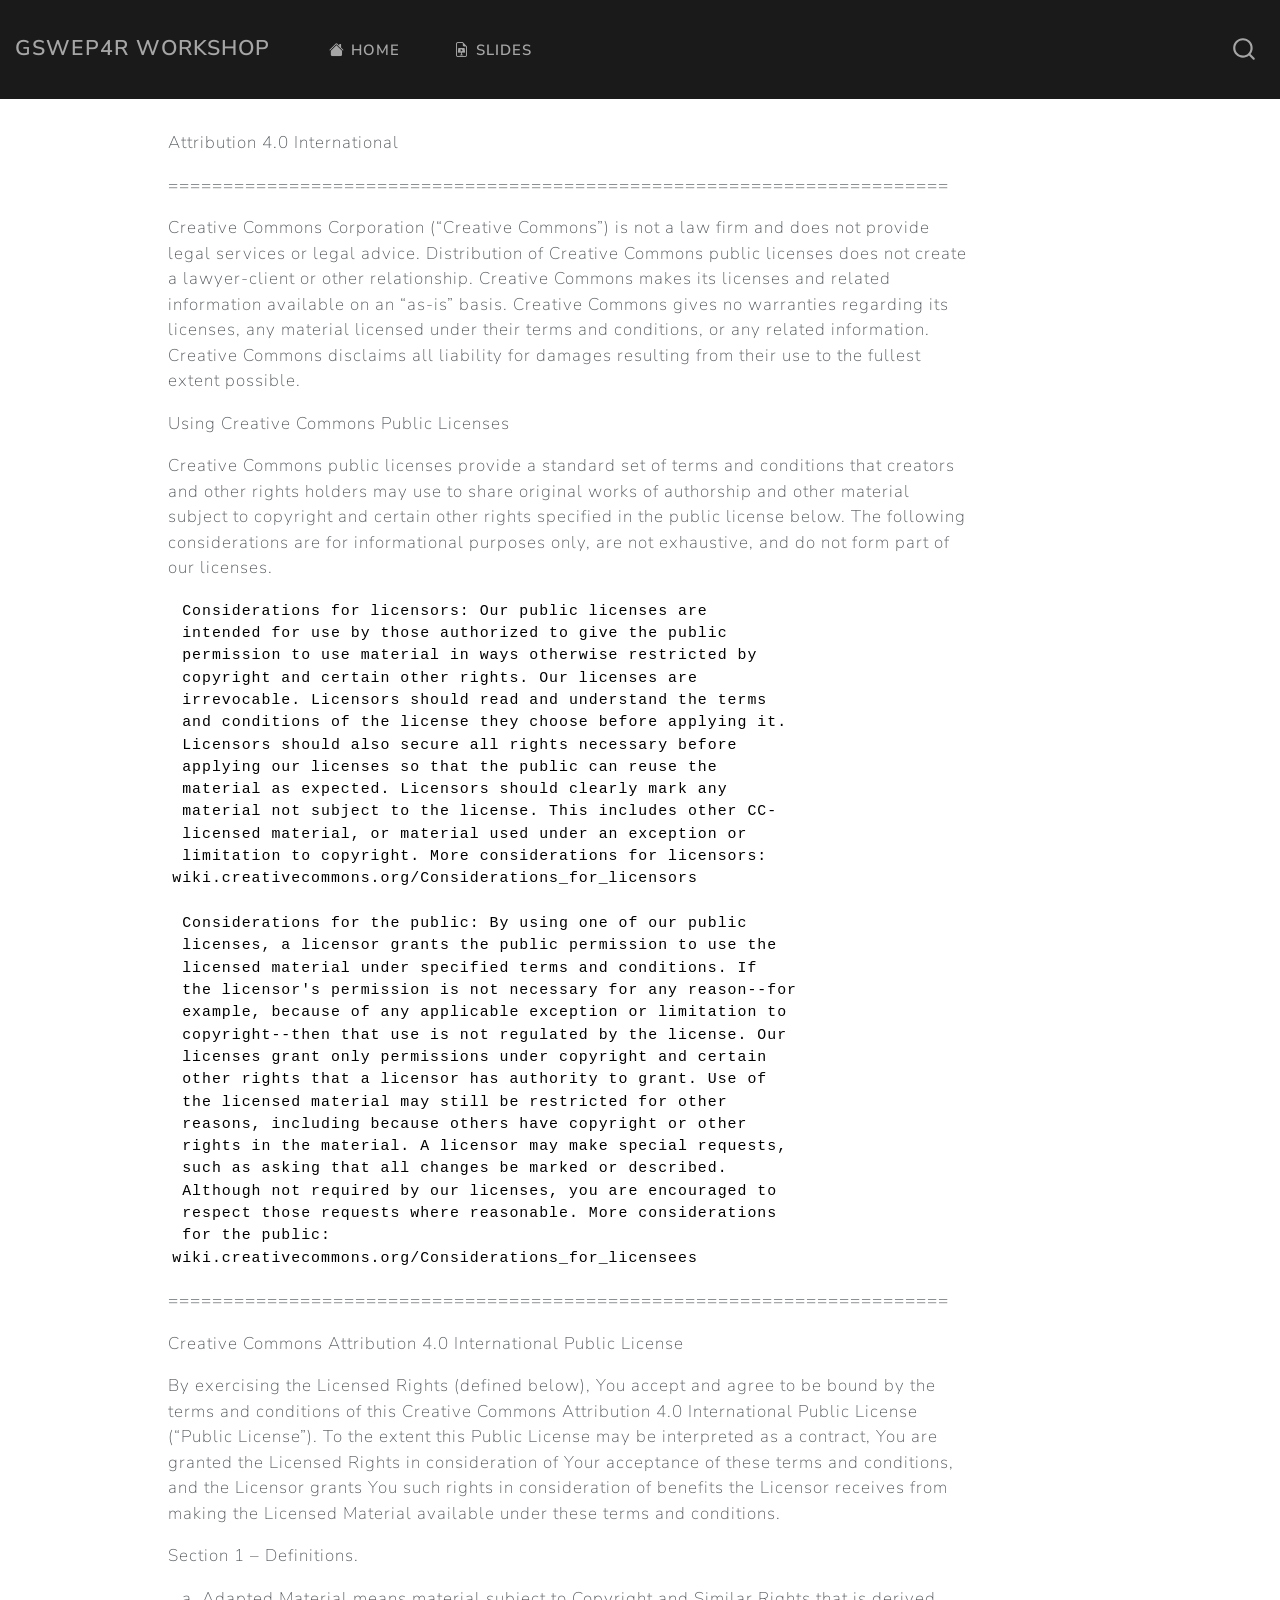
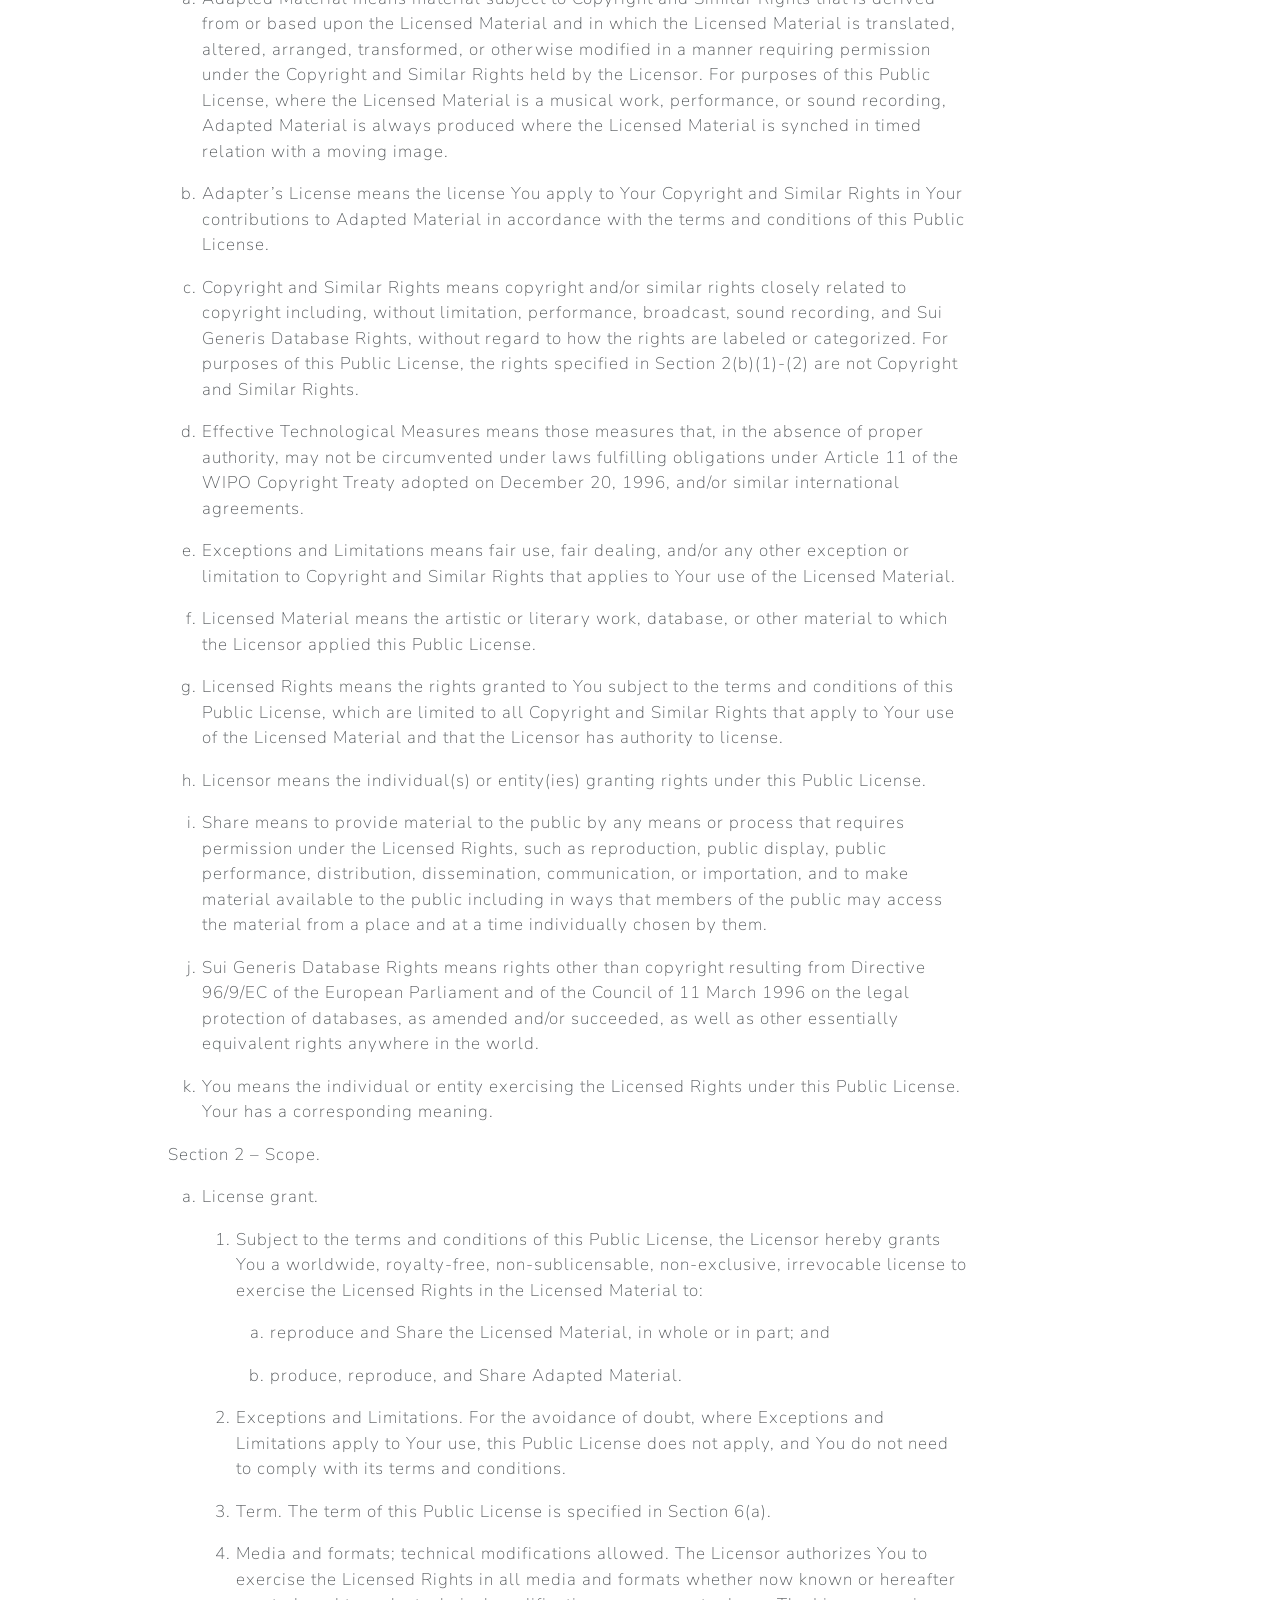
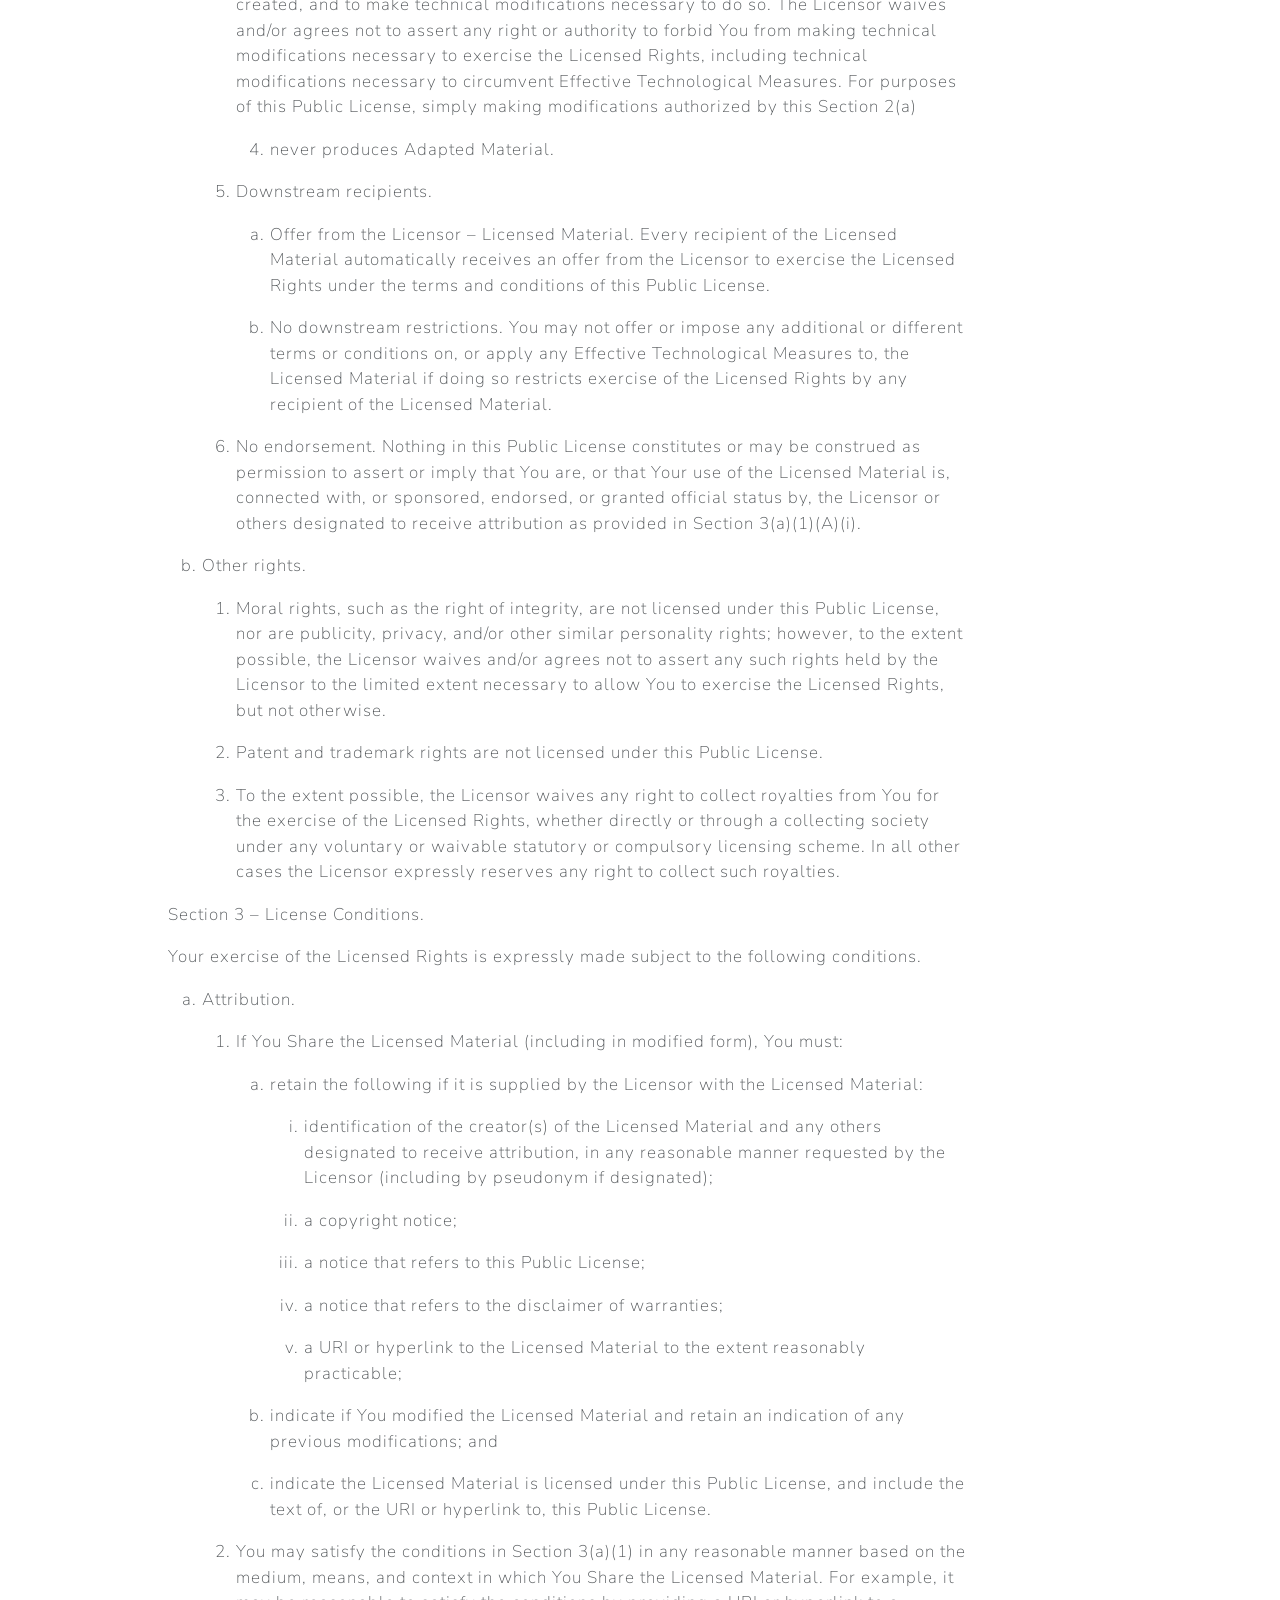
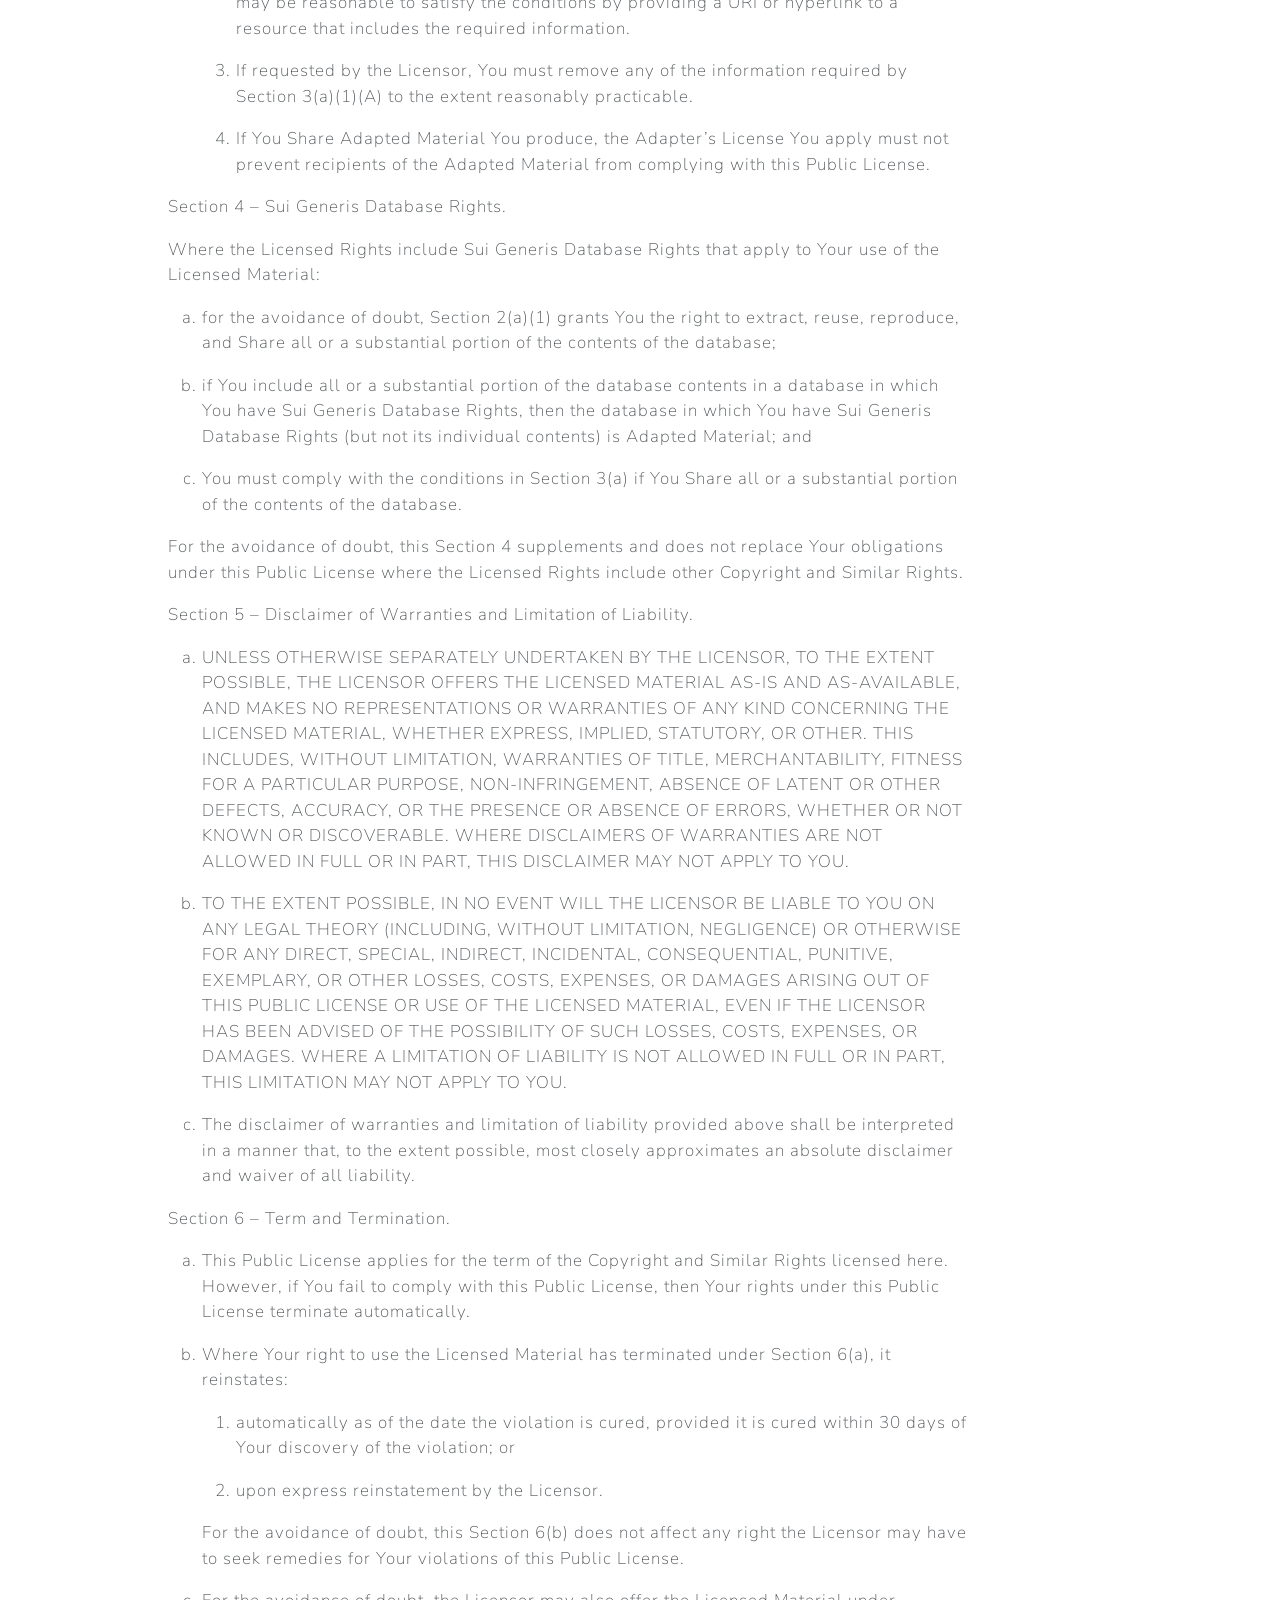
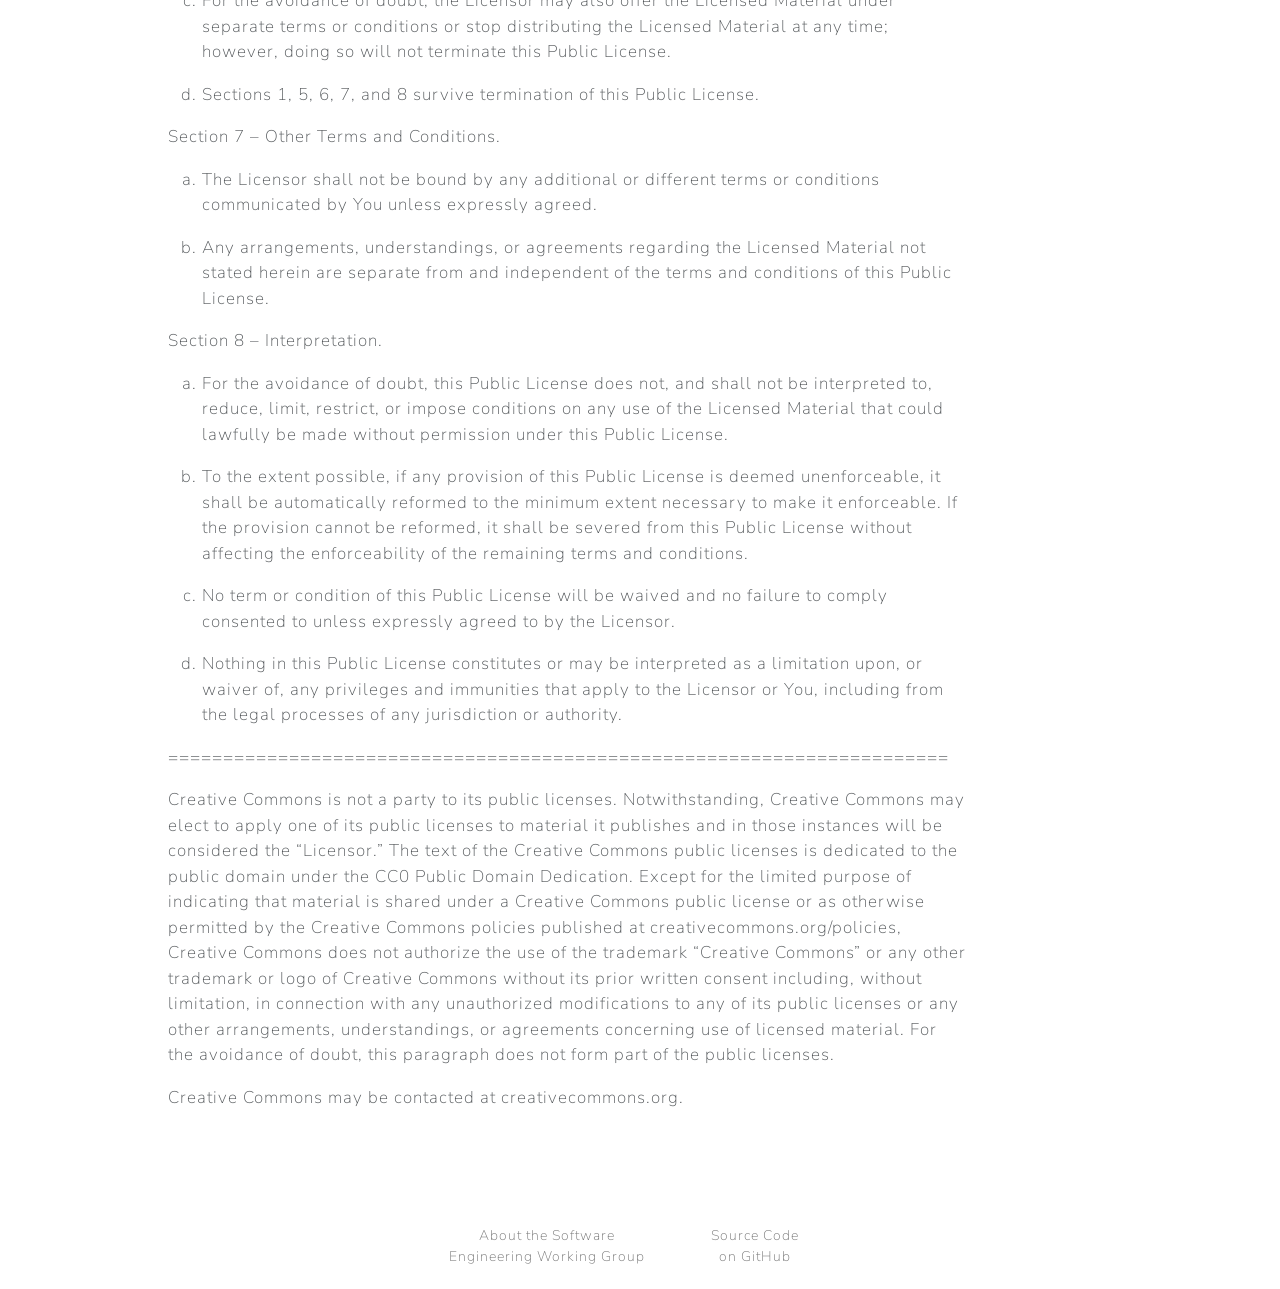
==== LICENSE.html @ db61dd80 "deploy: 1c4f6237d83f800ac7778e2af74d31e7d1743dab" ====
<!DOCTYPE html>
<html xmlns="http://www.w3.org/1999/xhtml" lang="en" xml:lang="en"><head>

<meta charset="utf-8">
<meta name="generator" content="quarto-1.3.433">

<meta name="viewport" content="width=device-width, initial-scale=1.0, user-scalable=yes">


<title>GSWEP4R Workshop – license</title>
<style>
code{white-space: pre-wrap;}
span.smallcaps{font-variant: small-caps;}
div.columns{display: flex; gap: min(4vw, 1.5em);}
div.column{flex: auto; overflow-x: auto;}
div.hanging-indent{margin-left: 1.5em; text-indent: -1.5em;}
ul.task-list{list-style: none;}
ul.task-list li input[type="checkbox"] {
  width: 0.8em;
  margin: 0 0.8em 0.2em -1em; /* quarto-specific, see https://github.com/quarto-dev/quarto-cli/issues/4556 */ 
  vertical-align: middle;
}
</style>


<script src="site_libs/quarto-nav/quarto-nav.js"></script>
<script src="site_libs/quarto-nav/headroom.min.js"></script>
<script src="site_libs/clipboard/clipboard.min.js"></script>
<script src="site_libs/quarto-search/autocomplete.umd.js"></script>
<script src="site_libs/quarto-search/fuse.min.js"></script>
<script src="site_libs/quarto-search/quarto-search.js"></script>
<meta name="quarto:offset" content="./">
<script src="site_libs/quarto-html/quarto.js"></script>
<script src="site_libs/quarto-html/popper.min.js"></script>
<script src="site_libs/quarto-html/tippy.umd.min.js"></script>
<script src="site_libs/quarto-html/anchor.min.js"></script>
<link href="site_libs/quarto-html/tippy.css" rel="stylesheet">
<link href="site_libs/quarto-html/quarto-syntax-highlighting.css" rel="stylesheet" id="quarto-text-highlighting-styles">
<script src="site_libs/bootstrap/bootstrap.min.js"></script>
<link href="site_libs/bootstrap/bootstrap-icons.css" rel="stylesheet">
<link href="site_libs/bootstrap/bootstrap.min.css" rel="stylesheet" id="quarto-bootstrap" data-mode="light">
<script id="quarto-search-options" type="application/json">{
  "location": "navbar",
  "copy-button": false,
  "collapse-after": 3,
  "panel-placement": "end",
  "type": "overlay",
  "limit": 20,
  "language": {
    "search-no-results-text": "No results",
    "search-matching-documents-text": "matching documents",
    "search-copy-link-title": "Copy link to search",
    "search-hide-matches-text": "Hide additional matches",
    "search-more-match-text": "more match in this document",
    "search-more-matches-text": "more matches in this document",
    "search-clear-button-title": "Clear",
    "search-detached-cancel-button-title": "Cancel",
    "search-submit-button-title": "Submit",
    "search-label": "Search"
  }
}</script>


<link rel="stylesheet" href="styles.css">
</head>

<body class="nav-fixed">

<div id="quarto-search-results"></div>
  <header id="quarto-header" class="headroom fixed-top">
    <nav class="navbar navbar-expand-lg navbar-dark ">
      <div class="navbar-container container-fluid">
      <div class="navbar-brand-container">
    <a class="navbar-brand" href="./index.html">
    <span class="navbar-title">GSWEP4R Workshop</span>
    </a>
  </div>
            <div id="quarto-search" class="" title="Search"></div>
          <button class="navbar-toggler" type="button" data-bs-toggle="collapse" data-bs-target="#navbarCollapse" aria-controls="navbarCollapse" aria-expanded="false" aria-label="Toggle navigation" onclick="if (window.quartoToggleHeadroom) { window.quartoToggleHeadroom(); }">
  <span class="navbar-toggler-icon"></span>
</button>
          <div class="collapse navbar-collapse" id="navbarCollapse">
            <ul class="navbar-nav navbar-nav-scroll me-auto">
  <li class="nav-item">
    <a class="nav-link" href="./index.html" rel="" target=""><i class="bi bi-house-fill" role="img">
</i> 
 <span class="menu-text">Home</span></a>
  </li>  
  <li class="nav-item">
    <a class="nav-link" href="./listing.html" rel="" target=""><i class="bi bi-file-earmark-slides" role="img">
</i> 
 <span class="menu-text">Slides</span></a>
  </li>  
</ul>
            <div class="quarto-navbar-tools ms-auto">
</div>
          </div> <!-- /navcollapse -->
      </div> <!-- /container-fluid -->
    </nav>
</header>
<!-- content -->
<div id="quarto-content" class="quarto-container page-columns page-rows-contents page-layout-article page-navbar">
<!-- sidebar -->
<!-- margin-sidebar -->
    <div id="quarto-margin-sidebar" class="sidebar margin-sidebar">
        
    </div>
<!-- main -->
<main class="content" id="quarto-document-content">



<p>Attribution 4.0 International</p>
<p>=======================================================================</p>
<p>Creative Commons Corporation (“Creative Commons”) is not a law firm and does not provide legal services or legal advice. Distribution of Creative Commons public licenses does not create a lawyer-client or other relationship. Creative Commons makes its licenses and related information available on an “as-is” basis. Creative Commons gives no warranties regarding its licenses, any material licensed under their terms and conditions, or any related information. Creative Commons disclaims all liability for damages resulting from their use to the fullest extent possible.</p>
<p>Using Creative Commons Public Licenses</p>
<p>Creative Commons public licenses provide a standard set of terms and conditions that creators and other rights holders may use to share original works of authorship and other material subject to copyright and certain other rights specified in the public license below. The following considerations are for informational purposes only, are not exhaustive, and do not form part of our licenses.</p>
<pre><code> Considerations for licensors: Our public licenses are
 intended for use by those authorized to give the public
 permission to use material in ways otherwise restricted by
 copyright and certain other rights. Our licenses are
 irrevocable. Licensors should read and understand the terms
 and conditions of the license they choose before applying it.
 Licensors should also secure all rights necessary before
 applying our licenses so that the public can reuse the
 material as expected. Licensors should clearly mark any
 material not subject to the license. This includes other CC-
 licensed material, or material used under an exception or
 limitation to copyright. More considerations for licensors:
wiki.creativecommons.org/Considerations_for_licensors

 Considerations for the public: By using one of our public
 licenses, a licensor grants the public permission to use the
 licensed material under specified terms and conditions. If
 the licensor's permission is not necessary for any reason--for
 example, because of any applicable exception or limitation to
 copyright--then that use is not regulated by the license. Our
 licenses grant only permissions under copyright and certain
 other rights that a licensor has authority to grant. Use of
 the licensed material may still be restricted for other
 reasons, including because others have copyright or other
 rights in the material. A licensor may make special requests,
 such as asking that all changes be marked or described.
 Although not required by our licenses, you are encouraged to
 respect those requests where reasonable. More considerations
 for the public: 
wiki.creativecommons.org/Considerations_for_licensees</code></pre>
<p>=======================================================================</p>
<p>Creative Commons Attribution 4.0 International Public License</p>
<p>By exercising the Licensed Rights (defined below), You accept and agree to be bound by the terms and conditions of this Creative Commons Attribution 4.0 International Public License (“Public License”). To the extent this Public License may be interpreted as a contract, You are granted the Licensed Rights in consideration of Your acceptance of these terms and conditions, and the Licensor grants You such rights in consideration of benefits the Licensor receives from making the Licensed Material available under these terms and conditions.</p>
<p>Section 1 – Definitions.</p>
<ol type="a">
<li><p>Adapted Material means material subject to Copyright and Similar Rights that is derived from or based upon the Licensed Material and in which the Licensed Material is translated, altered, arranged, transformed, or otherwise modified in a manner requiring permission under the Copyright and Similar Rights held by the Licensor. For purposes of this Public License, where the Licensed Material is a musical work, performance, or sound recording, Adapted Material is always produced where the Licensed Material is synched in timed relation with a moving image.</p></li>
<li><p>Adapter’s License means the license You apply to Your Copyright and Similar Rights in Your contributions to Adapted Material in accordance with the terms and conditions of this Public License.</p></li>
<li><p>Copyright and Similar Rights means copyright and/or similar rights closely related to copyright including, without limitation, performance, broadcast, sound recording, and Sui Generis Database Rights, without regard to how the rights are labeled or categorized. For purposes of this Public License, the rights specified in Section 2(b)(1)-(2) are not Copyright and Similar Rights.</p></li>
<li><p>Effective Technological Measures means those measures that, in the absence of proper authority, may not be circumvented under laws fulfilling obligations under Article 11 of the WIPO Copyright Treaty adopted on December 20, 1996, and/or similar international agreements.</p></li>
<li><p>Exceptions and Limitations means fair use, fair dealing, and/or any other exception or limitation to Copyright and Similar Rights that applies to Your use of the Licensed Material.</p></li>
<li><p>Licensed Material means the artistic or literary work, database, or other material to which the Licensor applied this Public License.</p></li>
<li><p>Licensed Rights means the rights granted to You subject to the terms and conditions of this Public License, which are limited to all Copyright and Similar Rights that apply to Your use of the Licensed Material and that the Licensor has authority to license.</p></li>
<li><p>Licensor means the individual(s) or entity(ies) granting rights under this Public License.</p></li>
<li><p>Share means to provide material to the public by any means or process that requires permission under the Licensed Rights, such as reproduction, public display, public performance, distribution, dissemination, communication, or importation, and to make material available to the public including in ways that members of the public may access the material from a place and at a time individually chosen by them.</p></li>
<li><p>Sui Generis Database Rights means rights other than copyright resulting from Directive 96/9/EC of the European Parliament and of the Council of 11 March 1996 on the legal protection of databases, as amended and/or succeeded, as well as other essentially equivalent rights anywhere in the world.</p></li>
<li><p>You means the individual or entity exercising the Licensed Rights under this Public License. Your has a corresponding meaning.</p></li>
</ol>
<p>Section 2 – Scope.</p>
<ol type="a">
<li><p>License grant.</p>
<ol type="1">
<li><p>Subject to the terms and conditions of this Public License, the Licensor hereby grants You a worldwide, royalty-free, non-sublicensable, non-exclusive, irrevocable license to exercise the Licensed Rights in the Licensed Material to:</p>
<ol type="a">
<li><p>reproduce and Share the Licensed Material, in whole or in part; and</p></li>
<li><p>produce, reproduce, and Share Adapted Material.</p></li>
</ol></li>
<li><p>Exceptions and Limitations. For the avoidance of doubt, where Exceptions and Limitations apply to Your use, this Public License does not apply, and You do not need to comply with its terms and conditions.</p></li>
<li><p>Term. The term of this Public License is specified in Section 6(a).</p></li>
<li><p>Media and formats; technical modifications allowed. The Licensor authorizes You to exercise the Licensed Rights in all media and formats whether now known or hereafter created, and to make technical modifications necessary to do so. The Licensor waives and/or agrees not to assert any right or authority to forbid You from making technical modifications necessary to exercise the Licensed Rights, including technical modifications necessary to circumvent Effective Technological Measures. For purposes of this Public License, simply making modifications authorized by this Section 2(a)</p>
<ol start="4" type="1">
<li>never produces Adapted Material.</li>
</ol></li>
<li><p>Downstream recipients.</p>
<ol type="a">
<li><p>Offer from the Licensor – Licensed Material. Every recipient of the Licensed Material automatically receives an offer from the Licensor to exercise the Licensed Rights under the terms and conditions of this Public License.</p></li>
<li><p>No downstream restrictions. You may not offer or impose any additional or different terms or conditions on, or apply any Effective Technological Measures to, the Licensed Material if doing so restricts exercise of the Licensed Rights by any recipient of the Licensed Material.</p></li>
</ol></li>
<li><p>No endorsement. Nothing in this Public License constitutes or may be construed as permission to assert or imply that You are, or that Your use of the Licensed Material is, connected with, or sponsored, endorsed, or granted official status by, the Licensor or others designated to receive attribution as provided in Section 3(a)(1)(A)(i).</p></li>
</ol></li>
<li><p>Other rights.</p>
<ol type="1">
<li><p>Moral rights, such as the right of integrity, are not licensed under this Public License, nor are publicity, privacy, and/or other similar personality rights; however, to the extent possible, the Licensor waives and/or agrees not to assert any such rights held by the Licensor to the limited extent necessary to allow You to exercise the Licensed Rights, but not otherwise.</p></li>
<li><p>Patent and trademark rights are not licensed under this Public License.</p></li>
<li><p>To the extent possible, the Licensor waives any right to collect royalties from You for the exercise of the Licensed Rights, whether directly or through a collecting society under any voluntary or waivable statutory or compulsory licensing scheme. In all other cases the Licensor expressly reserves any right to collect such royalties.</p></li>
</ol></li>
</ol>
<p>Section 3 – License Conditions.</p>
<p>Your exercise of the Licensed Rights is expressly made subject to the following conditions.</p>
<ol type="a">
<li><p>Attribution.</p>
<ol type="1">
<li><p>If You Share the Licensed Material (including in modified form), You must:</p>
<ol type="a">
<li><p>retain the following if it is supplied by the Licensor with the Licensed Material:</p>
<ol type="i">
<li><p>identification of the creator(s) of the Licensed Material and any others designated to receive attribution, in any reasonable manner requested by the Licensor (including by pseudonym if designated);</p></li>
<li><p>a copyright notice;</p></li>
<li><p>a notice that refers to this Public License;</p></li>
<li><p>a notice that refers to the disclaimer of warranties;</p></li>
<li><p>a URI or hyperlink to the Licensed Material to the extent reasonably practicable;</p></li>
</ol></li>
<li><p>indicate if You modified the Licensed Material and retain an indication of any previous modifications; and</p></li>
<li><p>indicate the Licensed Material is licensed under this Public License, and include the text of, or the URI or hyperlink to, this Public License.</p></li>
</ol></li>
<li><p>You may satisfy the conditions in Section 3(a)(1) in any reasonable manner based on the medium, means, and context in which You Share the Licensed Material. For example, it may be reasonable to satisfy the conditions by providing a URI or hyperlink to a resource that includes the required information.</p></li>
<li><p>If requested by the Licensor, You must remove any of the information required by Section 3(a)(1)(A) to the extent reasonably practicable.</p></li>
<li><p>If You Share Adapted Material You produce, the Adapter’s License You apply must not prevent recipients of the Adapted Material from complying with this Public License.</p></li>
</ol></li>
</ol>
<p>Section 4 – Sui Generis Database Rights.</p>
<p>Where the Licensed Rights include Sui Generis Database Rights that apply to Your use of the Licensed Material:</p>
<ol type="a">
<li><p>for the avoidance of doubt, Section 2(a)(1) grants You the right to extract, reuse, reproduce, and Share all or a substantial portion of the contents of the database;</p></li>
<li><p>if You include all or a substantial portion of the database contents in a database in which You have Sui Generis Database Rights, then the database in which You have Sui Generis Database Rights (but not its individual contents) is Adapted Material; and</p></li>
<li><p>You must comply with the conditions in Section 3(a) if You Share all or a substantial portion of the contents of the database.</p></li>
</ol>
<p>For the avoidance of doubt, this Section 4 supplements and does not replace Your obligations under this Public License where the Licensed Rights include other Copyright and Similar Rights.</p>
<p>Section 5 – Disclaimer of Warranties and Limitation of Liability.</p>
<ol type="a">
<li><p>UNLESS OTHERWISE SEPARATELY UNDERTAKEN BY THE LICENSOR, TO THE EXTENT POSSIBLE, THE LICENSOR OFFERS THE LICENSED MATERIAL AS-IS AND AS-AVAILABLE, AND MAKES NO REPRESENTATIONS OR WARRANTIES OF ANY KIND CONCERNING THE LICENSED MATERIAL, WHETHER EXPRESS, IMPLIED, STATUTORY, OR OTHER. THIS INCLUDES, WITHOUT LIMITATION, WARRANTIES OF TITLE, MERCHANTABILITY, FITNESS FOR A PARTICULAR PURPOSE, NON-INFRINGEMENT, ABSENCE OF LATENT OR OTHER DEFECTS, ACCURACY, OR THE PRESENCE OR ABSENCE OF ERRORS, WHETHER OR NOT KNOWN OR DISCOVERABLE. WHERE DISCLAIMERS OF WARRANTIES ARE NOT ALLOWED IN FULL OR IN PART, THIS DISCLAIMER MAY NOT APPLY TO YOU.</p></li>
<li><p>TO THE EXTENT POSSIBLE, IN NO EVENT WILL THE LICENSOR BE LIABLE TO YOU ON ANY LEGAL THEORY (INCLUDING, WITHOUT LIMITATION, NEGLIGENCE) OR OTHERWISE FOR ANY DIRECT, SPECIAL, INDIRECT, INCIDENTAL, CONSEQUENTIAL, PUNITIVE, EXEMPLARY, OR OTHER LOSSES, COSTS, EXPENSES, OR DAMAGES ARISING OUT OF THIS PUBLIC LICENSE OR USE OF THE LICENSED MATERIAL, EVEN IF THE LICENSOR HAS BEEN ADVISED OF THE POSSIBILITY OF SUCH LOSSES, COSTS, EXPENSES, OR DAMAGES. WHERE A LIMITATION OF LIABILITY IS NOT ALLOWED IN FULL OR IN PART, THIS LIMITATION MAY NOT APPLY TO YOU.</p></li>
<li><p>The disclaimer of warranties and limitation of liability provided above shall be interpreted in a manner that, to the extent possible, most closely approximates an absolute disclaimer and waiver of all liability.</p></li>
</ol>
<p>Section 6 – Term and Termination.</p>
<ol type="a">
<li><p>This Public License applies for the term of the Copyright and Similar Rights licensed here. However, if You fail to comply with this Public License, then Your rights under this Public License terminate automatically.</p></li>
<li><p>Where Your right to use the Licensed Material has terminated under Section 6(a), it reinstates:</p>
<ol type="1">
<li><p>automatically as of the date the violation is cured, provided it is cured within 30 days of Your discovery of the violation; or</p></li>
<li><p>upon express reinstatement by the Licensor.</p></li>
</ol>
<p>For the avoidance of doubt, this Section 6(b) does not affect any right the Licensor may have to seek remedies for Your violations of this Public License.</p></li>
<li><p>For the avoidance of doubt, the Licensor may also offer the Licensed Material under separate terms or conditions or stop distributing the Licensed Material at any time; however, doing so will not terminate this Public License.</p></li>
<li><p>Sections 1, 5, 6, 7, and 8 survive termination of this Public License.</p></li>
</ol>
<p>Section 7 – Other Terms and Conditions.</p>
<ol type="a">
<li><p>The Licensor shall not be bound by any additional or different terms or conditions communicated by You unless expressly agreed.</p></li>
<li><p>Any arrangements, understandings, or agreements regarding the Licensed Material not stated herein are separate from and independent of the terms and conditions of this Public License.</p></li>
</ol>
<p>Section 8 – Interpretation.</p>
<ol type="a">
<li><p>For the avoidance of doubt, this Public License does not, and shall not be interpreted to, reduce, limit, restrict, or impose conditions on any use of the Licensed Material that could lawfully be made without permission under this Public License.</p></li>
<li><p>To the extent possible, if any provision of this Public License is deemed unenforceable, it shall be automatically reformed to the minimum extent necessary to make it enforceable. If the provision cannot be reformed, it shall be severed from this Public License without affecting the enforceability of the remaining terms and conditions.</p></li>
<li><p>No term or condition of this Public License will be waived and no failure to comply consented to unless expressly agreed to by the Licensor.</p></li>
<li><p>Nothing in this Public License constitutes or may be interpreted as a limitation upon, or waiver of, any privileges and immunities that apply to the Licensor or You, including from the legal processes of any jurisdiction or authority.</p></li>
</ol>
<p>=======================================================================</p>
<p>Creative Commons is not a party to its public licenses. Notwithstanding, Creative Commons may elect to apply one of its public licenses to material it publishes and in those instances will be considered the “Licensor.” The text of the Creative Commons public licenses is dedicated to the public domain under the CC0 Public Domain Dedication. Except for the limited purpose of indicating that material is shared under a Creative Commons public license or as otherwise permitted by the Creative Commons policies published at creativecommons.org/policies, Creative Commons does not authorize the use of the trademark “Creative Commons” or any other trademark or logo of Creative Commons without its prior written consent including, without limitation, in connection with any unauthorized modifications to any of its public licenses or any other arrangements, understandings, or agreements concerning use of licensed material. For the avoidance of doubt, this paragraph does not form part of the public licenses.</p>
<p>Creative Commons may be contacted at creativecommons.org.</p>



</main> <!-- /main -->
<script id="quarto-html-after-body" type="application/javascript">
window.document.addEventListener("DOMContentLoaded", function (event) {
  const toggleBodyColorMode = (bsSheetEl) => {
    const mode = bsSheetEl.getAttribute("data-mode");
    const bodyEl = window.document.querySelector("body");
    if (mode === "dark") {
      bodyEl.classList.add("quarto-dark");
      bodyEl.classList.remove("quarto-light");
    } else {
      bodyEl.classList.add("quarto-light");
      bodyEl.classList.remove("quarto-dark");
    }
  }
  const toggleBodyColorPrimary = () => {
    const bsSheetEl = window.document.querySelector("link#quarto-bootstrap");
    if (bsSheetEl) {
      toggleBodyColorMode(bsSheetEl);
    }
  }
  toggleBodyColorPrimary();  
  const icon = "";
  const anchorJS = new window.AnchorJS();
  anchorJS.options = {
    placement: 'right',
    icon: icon
  };
  anchorJS.add('.anchored');
  const isCodeAnnotation = (el) => {
    for (const clz of el.classList) {
      if (clz.startsWith('code-annotation-')) {                     
        return true;
      }
    }
    return false;
  }
  const clipboard = new window.ClipboardJS('.code-copy-button', {
    text: function(trigger) {
      const codeEl = trigger.previousElementSibling.cloneNode(true);
      for (const childEl of codeEl.children) {
        if (isCodeAnnotation(childEl)) {
          childEl.remove();
        }
      }
      return codeEl.innerText;
    }
  });
  clipboard.on('success', function(e) {
    // button target
    const button = e.trigger;
    // don't keep focus
    button.blur();
    // flash "checked"
    button.classList.add('code-copy-button-checked');
    var currentTitle = button.getAttribute("title");
    button.setAttribute("title", "Copied!");
    let tooltip;
    if (window.bootstrap) {
      button.setAttribute("data-bs-toggle", "tooltip");
      button.setAttribute("data-bs-placement", "left");
      button.setAttribute("data-bs-title", "Copied!");
      tooltip = new bootstrap.Tooltip(button, 
        { trigger: "manual", 
          customClass: "code-copy-button-tooltip",
          offset: [0, -8]});
      tooltip.show();    
    }
    setTimeout(function() {
      if (tooltip) {
        tooltip.hide();
        button.removeAttribute("data-bs-title");
        button.removeAttribute("data-bs-toggle");
        button.removeAttribute("data-bs-placement");
      }
      button.setAttribute("title", currentTitle);
      button.classList.remove('code-copy-button-checked');
    }, 1000);
    // clear code selection
    e.clearSelection();
  });
  function tippyHover(el, contentFn) {
    const config = {
      allowHTML: true,
      content: contentFn,
      maxWidth: 500,
      delay: 100,
      arrow: false,
      appendTo: function(el) {
          return el.parentElement;
      },
      interactive: true,
      interactiveBorder: 10,
      theme: 'quarto',
      placement: 'bottom-start'
    };
    window.tippy(el, config); 
  }
  const noterefs = window.document.querySelectorAll('a[role="doc-noteref"]');
  for (var i=0; i<noterefs.length; i++) {
    const ref = noterefs[i];
    tippyHover(ref, function() {
      // use id or data attribute instead here
      let href = ref.getAttribute('data-footnote-href') || ref.getAttribute('href');
      try { href = new URL(href).hash; } catch {}
      const id = href.replace(/^#\/?/, "");
      const note = window.document.getElementById(id);
      return note.innerHTML;
    });
  }
      let selectedAnnoteEl;
      const selectorForAnnotation = ( cell, annotation) => {
        let cellAttr = 'data-code-cell="' + cell + '"';
        let lineAttr = 'data-code-annotation="' +  annotation + '"';
        const selector = 'span[' + cellAttr + '][' + lineAttr + ']';
        return selector;
      }
      const selectCodeLines = (annoteEl) => {
        const doc = window.document;
        const targetCell = annoteEl.getAttribute("data-target-cell");
        const targetAnnotation = annoteEl.getAttribute("data-target-annotation");
        const annoteSpan = window.document.querySelector(selectorForAnnotation(targetCell, targetAnnotation));
        const lines = annoteSpan.getAttribute("data-code-lines").split(",");
        const lineIds = lines.map((line) => {
          return targetCell + "-" + line;
        })
        let top = null;
        let height = null;
        let parent = null;
        if (lineIds.length > 0) {
            //compute the position of the single el (top and bottom and make a div)
            const el = window.document.getElementById(lineIds[0]);
            top = el.offsetTop;
            height = el.offsetHeight;
            parent = el.parentElement.parentElement;
          if (lineIds.length > 1) {
            const lastEl = window.document.getElementById(lineIds[lineIds.length - 1]);
            const bottom = lastEl.offsetTop + lastEl.offsetHeight;
            height = bottom - top;
          }
          if (top !== null && height !== null && parent !== null) {
            // cook up a div (if necessary) and position it 
            let div = window.document.getElementById("code-annotation-line-highlight");
            if (div === null) {
              div = window.document.createElement("div");
              div.setAttribute("id", "code-annotation-line-highlight");
              div.style.position = 'absolute';
              parent.appendChild(div);
            }
            div.style.top = top - 2 + "px";
            div.style.height = height + 4 + "px";
            let gutterDiv = window.document.getElementById("code-annotation-line-highlight-gutter");
            if (gutterDiv === null) {
              gutterDiv = window.document.createElement("div");
              gutterDiv.setAttribute("id", "code-annotation-line-highlight-gutter");
              gutterDiv.style.position = 'absolute';
              const codeCell = window.document.getElementById(targetCell);
              const gutter = codeCell.querySelector('.code-annotation-gutter');
              gutter.appendChild(gutterDiv);
            }
            gutterDiv.style.top = top - 2 + "px";
            gutterDiv.style.height = height + 4 + "px";
          }
          selectedAnnoteEl = annoteEl;
        }
      };
      const unselectCodeLines = () => {
        const elementsIds = ["code-annotation-line-highlight", "code-annotation-line-highlight-gutter"];
        elementsIds.forEach((elId) => {
          const div = window.document.getElementById(elId);
          if (div) {
            div.remove();
          }
        });
        selectedAnnoteEl = undefined;
      };
      // Attach click handler to the DT
      const annoteDls = window.document.querySelectorAll('dt[data-target-cell]');
      for (const annoteDlNode of annoteDls) {
        annoteDlNode.addEventListener('click', (event) => {
          const clickedEl = event.target;
          if (clickedEl !== selectedAnnoteEl) {
            unselectCodeLines();
            const activeEl = window.document.querySelector('dt[data-target-cell].code-annotation-active');
            if (activeEl) {
              activeEl.classList.remove('code-annotation-active');
            }
            selectCodeLines(clickedEl);
            clickedEl.classList.add('code-annotation-active');
          } else {
            // Unselect the line
            unselectCodeLines();
            clickedEl.classList.remove('code-annotation-active');
          }
        });
      }
  const findCites = (el) => {
    const parentEl = el.parentElement;
    if (parentEl) {
      const cites = parentEl.dataset.cites;
      if (cites) {
        return {
          el,
          cites: cites.split(' ')
        };
      } else {
        return findCites(el.parentElement)
      }
    } else {
      return undefined;
    }
  };
  var bibliorefs = window.document.querySelectorAll('a[role="doc-biblioref"]');
  for (var i=0; i<bibliorefs.length; i++) {
    const ref = bibliorefs[i];
    const citeInfo = findCites(ref);
    if (citeInfo) {
      tippyHover(citeInfo.el, function() {
        var popup = window.document.createElement('div');
        citeInfo.cites.forEach(function(cite) {
          var citeDiv = window.document.createElement('div');
          citeDiv.classList.add('hanging-indent');
          citeDiv.classList.add('csl-entry');
          var biblioDiv = window.document.getElementById('ref-' + cite);
          if (biblioDiv) {
            citeDiv.innerHTML = biblioDiv.innerHTML;
          }
          popup.appendChild(citeDiv);
        });
        return popup.innerHTML;
      });
    }
  }
    var localhostRegex = new RegExp(/^(?:http|https):\/\/localhost\:?[0-9]*\//);
      var filterRegex = new RegExp("https:\/\/openpharma\.github\.io\/workshop-r-swe\/");
    var isInternal = (href) => {
        return filterRegex.test(href) || localhostRegex.test(href);
    }
    // Inspect non-navigation links and adorn them if external
 	var links = window.document.querySelectorAll('a[href]:not(.nav-link):not(.navbar-brand):not(.toc-action):not(.sidebar-link):not(.sidebar-item-toggle):not(.pagination-link):not(.no-external):not([aria-hidden]):not(.dropdown-item)');
    for (var i=0; i<links.length; i++) {
      const link = links[i];
      if (!isInternal(link.href)) {
          // target, if specified
          link.setAttribute("target", "_blank");
      }
    }
});
</script>
</div> <!-- /content -->
<footer class="footer">
  <div class="nav-footer">
    <div class="nav-footer-left">
      &nbsp;
    </div>   
    <div class="nav-footer-center">
      <ul class="footer-items list-unstyled">
    <li class="nav-item">
    <a class="nav-link" href="https://rconsortium.github.io/asa-biop-swe-wg/">About the Software Engineering Working Group</a>
  </li>  
    <li class="nav-item">
    <a class="nav-link" href="https://github.com/openpharma/workshop-r-swe">Source Code on GitHub</a>
  </li>  
</ul>
    </div>
    <div class="nav-footer-right">
      &nbsp;
    </div>
  </div>
</footer>



</body></html>
---- site_libs/quarto-html/tippy.css ----
.tippy-box[data-animation=fade][data-state=hidden]{opacity:0}[data-tippy-root]{max-width:calc(100vw - 10px)}.tippy-box{position:relative;background-color:#333;color:#fff;border-radius:4px;font-size:14px;line-height:1.4;white-space:normal;outline:0;transition-property:transform,visibility,opacity}.tippy-box[data-placement^=top]>.tippy-arrow{bottom:0}.tippy-box[data-placement^=top]>.tippy-arrow:before{bottom:-7px;left:0;border-width:8px 8px 0;border-top-color:initial;transform-origin:center top}.tippy-box[data-placement^=bottom]>.tippy-arrow{top:0}.tippy-box[data-placement^=bottom]>.tippy-arrow:before{top:-7px;left:0;border-width:0 8px 8px;border-bottom-color:initial;transform-origin:center bottom}.tippy-box[data-placement^=left]>.tippy-arrow{right:0}.tippy-box[data-placement^=left]>.tippy-arrow:before{border-width:8px 0 8px 8px;border-left-color:initial;right:-7px;transform-origin:center left}.tippy-box[data-placement^=right]>.tippy-arrow{left:0}.tippy-box[data-placement^=right]>.tippy-arrow:before{left:-7px;border-width:8px 8px 8px 0;border-right-color:initial;transform-origin:center right}.tippy-box[data-inertia][data-state=visible]{transition-timing-function:cubic-bezier(.54,1.5,.38,1.11)}.tippy-arrow{width:16px;height:16px;color:#333}.tippy-arrow:before{content:"";position:absolute;border-color:transparent;border-style:solid}.tippy-content{position:relative;padding:5px 9px;z-index:1}
---- site_libs/quarto-html/quarto-syntax-highlighting.css ----
/* quarto syntax highlight colors */
:root {
  --quarto-hl-ot-color: #003B4F;
  --quarto-hl-at-color: #657422;
  --quarto-hl-ss-color: #20794D;
  --quarto-hl-an-color: #5E5E5E;
  --quarto-hl-fu-color: #4758AB;
  --quarto-hl-st-color: #20794D;
  --quarto-hl-cf-color: #003B4F;
  --quarto-hl-op-color: #5E5E5E;
  --quarto-hl-er-color: #AD0000;
  --quarto-hl-bn-color: #AD0000;
  --quarto-hl-al-color: #AD0000;
  --quarto-hl-va-color: #111111;
  --quarto-hl-bu-color: inherit;
  --quarto-hl-ex-color: inherit;
  --quarto-hl-pp-color: #AD0000;
  --quarto-hl-in-color: #5E5E5E;
  --quarto-hl-vs-color: #20794D;
  --quarto-hl-wa-color: #5E5E5E;
  --quarto-hl-do-color: #5E5E5E;
  --quarto-hl-im-color: #00769E;
  --quarto-hl-ch-color: #20794D;
  --quarto-hl-dt-color: #AD0000;
  --quarto-hl-fl-color: #AD0000;
  --quarto-hl-co-color: #5E5E5E;
  --quarto-hl-cv-color: #5E5E5E;
  --quarto-hl-cn-color: #8f5902;
  --quarto-hl-sc-color: #5E5E5E;
  --quarto-hl-dv-color: #AD0000;
  --quarto-hl-kw-color: #003B4F;
}

/* other quarto variables */
:root {
  --quarto-font-monospace: SFMono-Regular, Menlo, Monaco, Consolas, "Liberation Mono", "Courier New", monospace;
}

pre > code.sourceCode > span {
  color: #003B4F;
}

code span {
  color: #003B4F;
}

code.sourceCode > span {
  color: #003B4F;
}

div.sourceCode,
div.sourceCode pre.sourceCode {
  color: #003B4F;
}

code span.ot {
  color: #003B4F;
  font-style: inherit;
}

code span.at {
  color: #657422;
  font-style: inherit;
}

code span.ss {
  color: #20794D;
  font-style: inherit;
}

code span.an {
  color: #5E5E5E;
  font-style: inherit;
}

code span.fu {
  color: #4758AB;
  font-style: inherit;
}

code span.st {
  color: #20794D;
  font-style: inherit;
}

code span.cf {
  color: #003B4F;
  font-style: inherit;
}

code span.op {
  color: #5E5E5E;
  font-style: inherit;
}

code span.er {
  color: #AD0000;
  font-style: inherit;
}

code span.bn {
  color: #AD0000;
  font-style: inherit;
}

code span.al {
  color: #AD0000;
  font-style: inherit;
}

code span.va {
  color: #111111;
  font-style: inherit;
}

code span.bu {
  font-style: inherit;
}

code span.ex {
  font-style: inherit;
}

code span.pp {
  color: #AD0000;
  font-style: inherit;
}

code span.in {
  color: #5E5E5E;
  font-style: inherit;
}

code span.vs {
  color: #20794D;
  font-style: inherit;
}

code span.wa {
  color: #5E5E5E;
  font-style: italic;
}

code span.do {
  color: #5E5E5E;
  font-style: italic;
}

code span.im {
  color: #00769E;
  font-style: inherit;
}

code span.ch {
  color: #20794D;
  font-style: inherit;
}

code span.dt {
  color: #AD0000;
  font-style: inherit;
}

code span.fl {
  color: #AD0000;
  font-style: inherit;
}

code span.co {
  color: #5E5E5E;
  font-style: inherit;
}

code span.cv {
  color: #5E5E5E;
  font-style: italic;
}

code span.cn {
  color: #8f5902;
  font-style: inherit;
}

code span.sc {
  color: #5E5E5E;
  font-style: inherit;
}

code span.dv {
  color: #AD0000;
  font-style: inherit;
}

code span.kw {
  color: #003B4F;
  font-style: inherit;
}

.prevent-inlining {
  content: "</";
}

/*# sourceMappingURL=debc5d5d77c3f9108843748ff7464032.css.map */
---- styles.css ----
/* css styles */

.copyright {
  color: #999999;
  font-size: 0.6em;
}
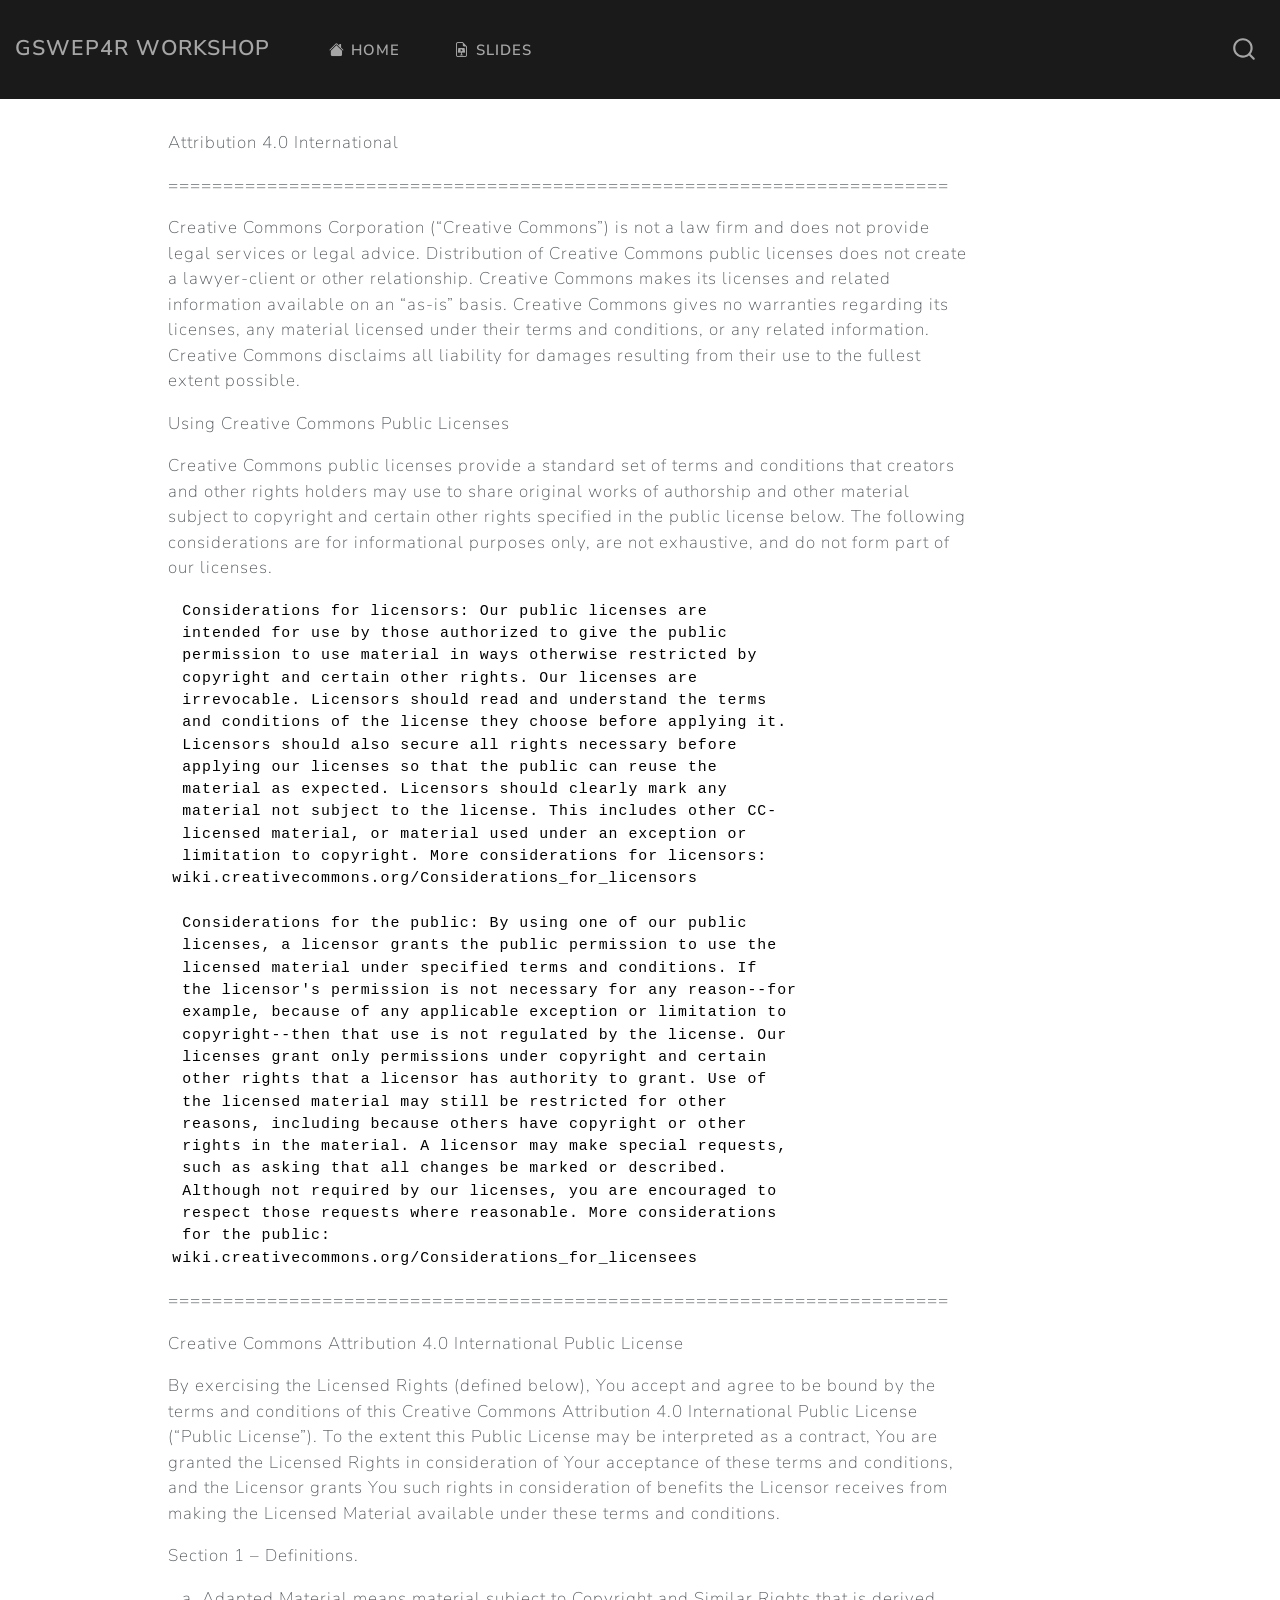
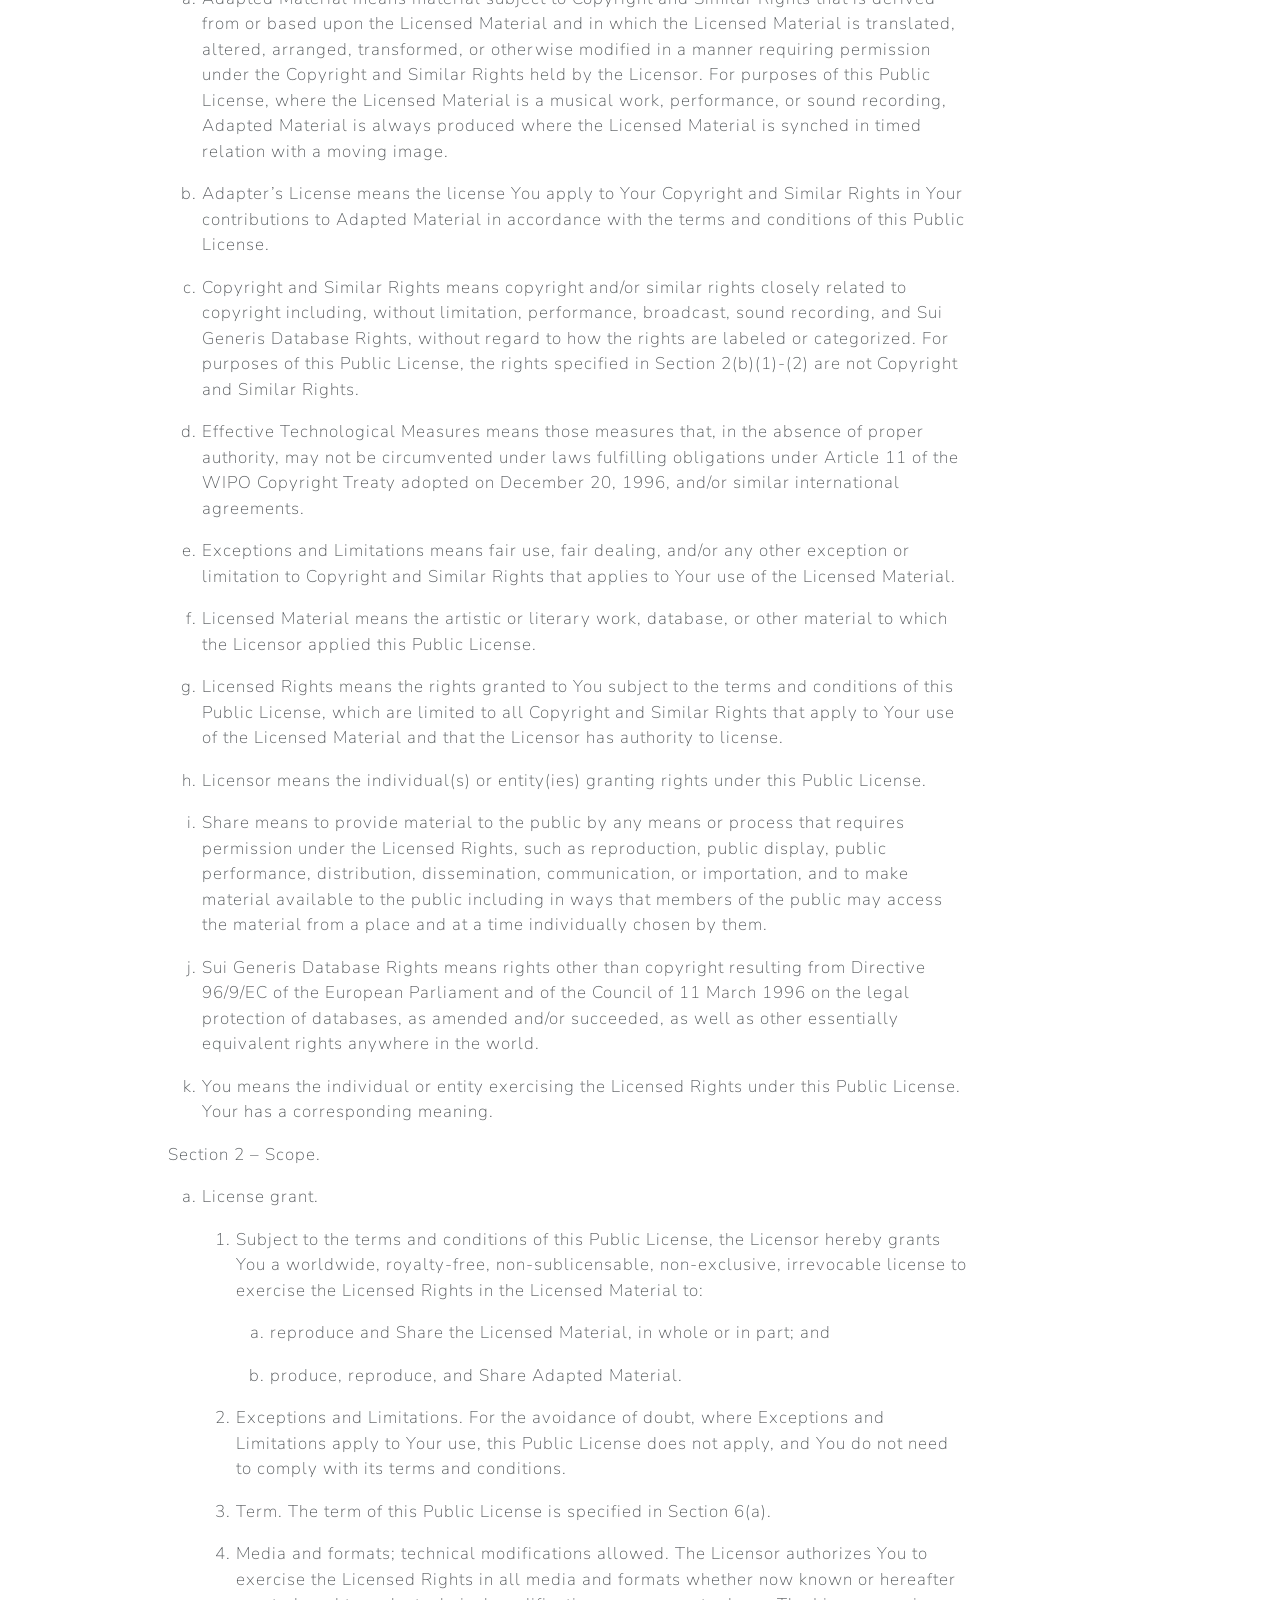
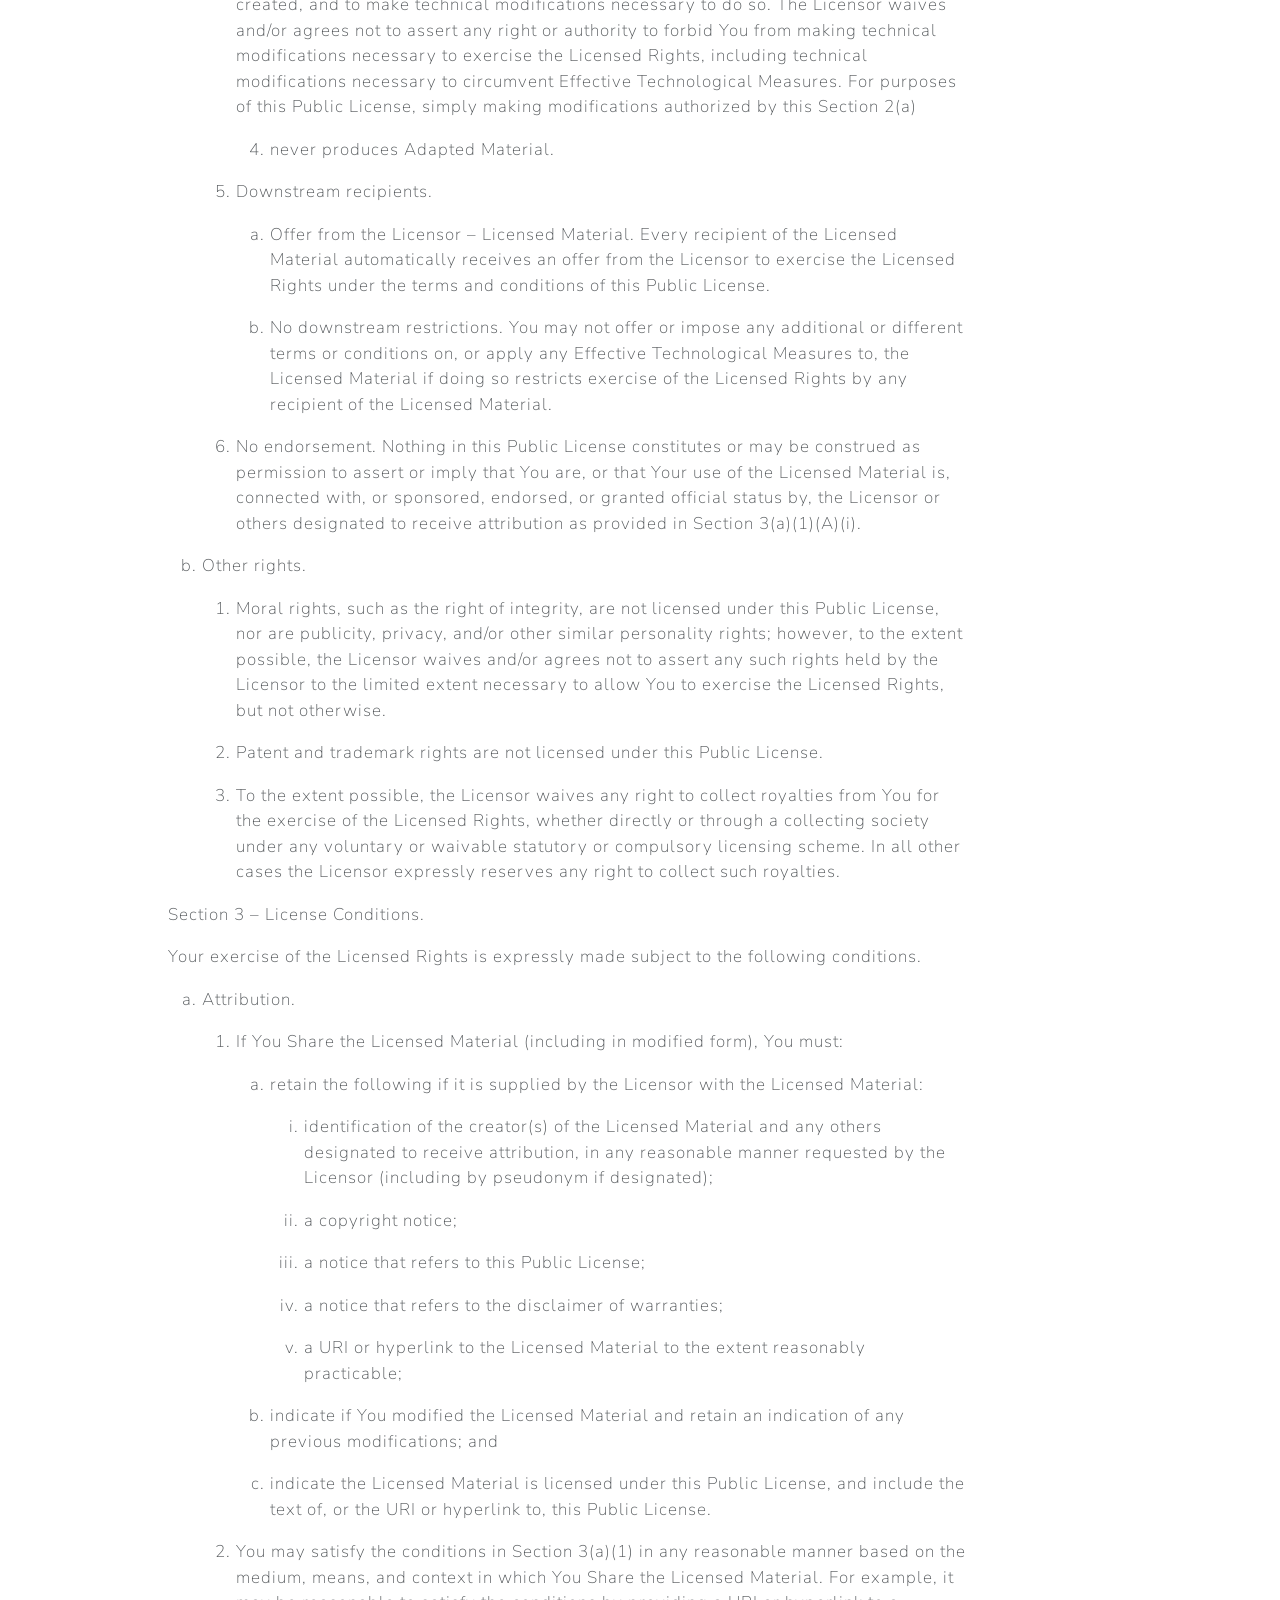
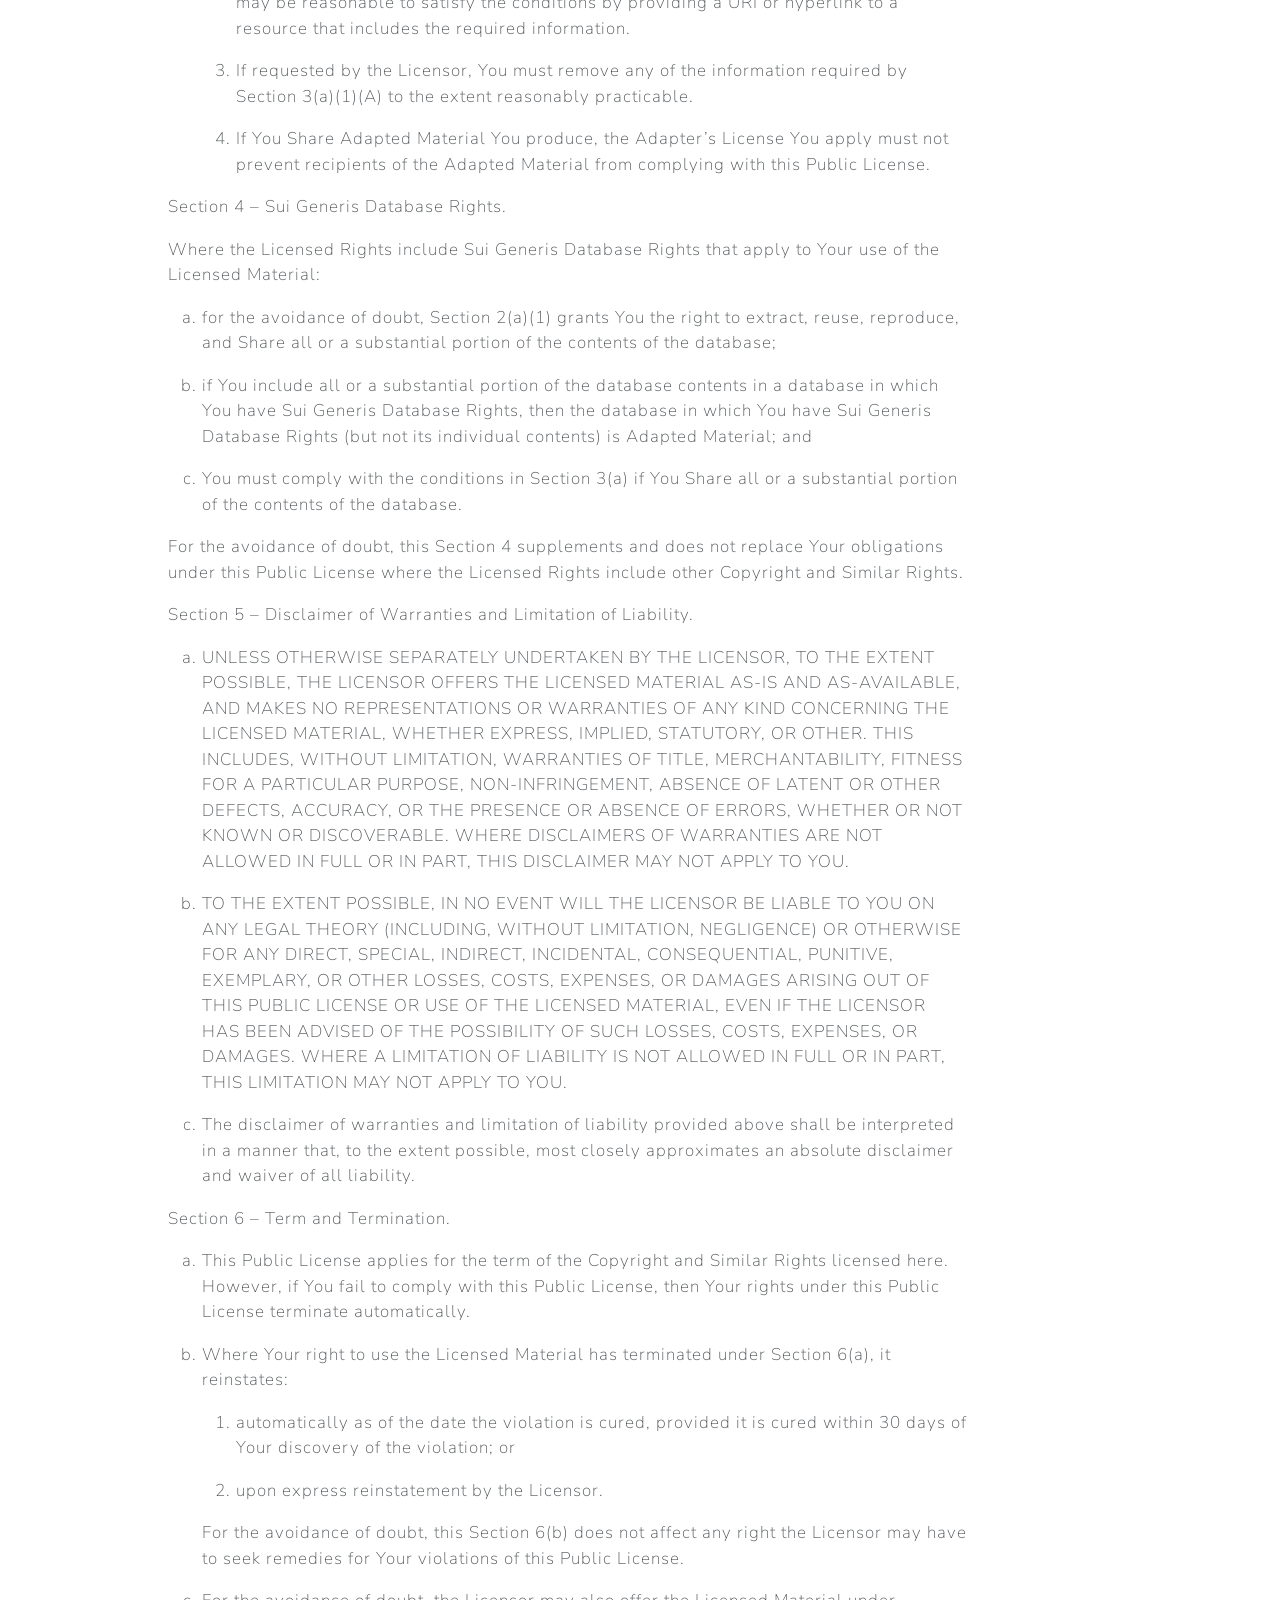
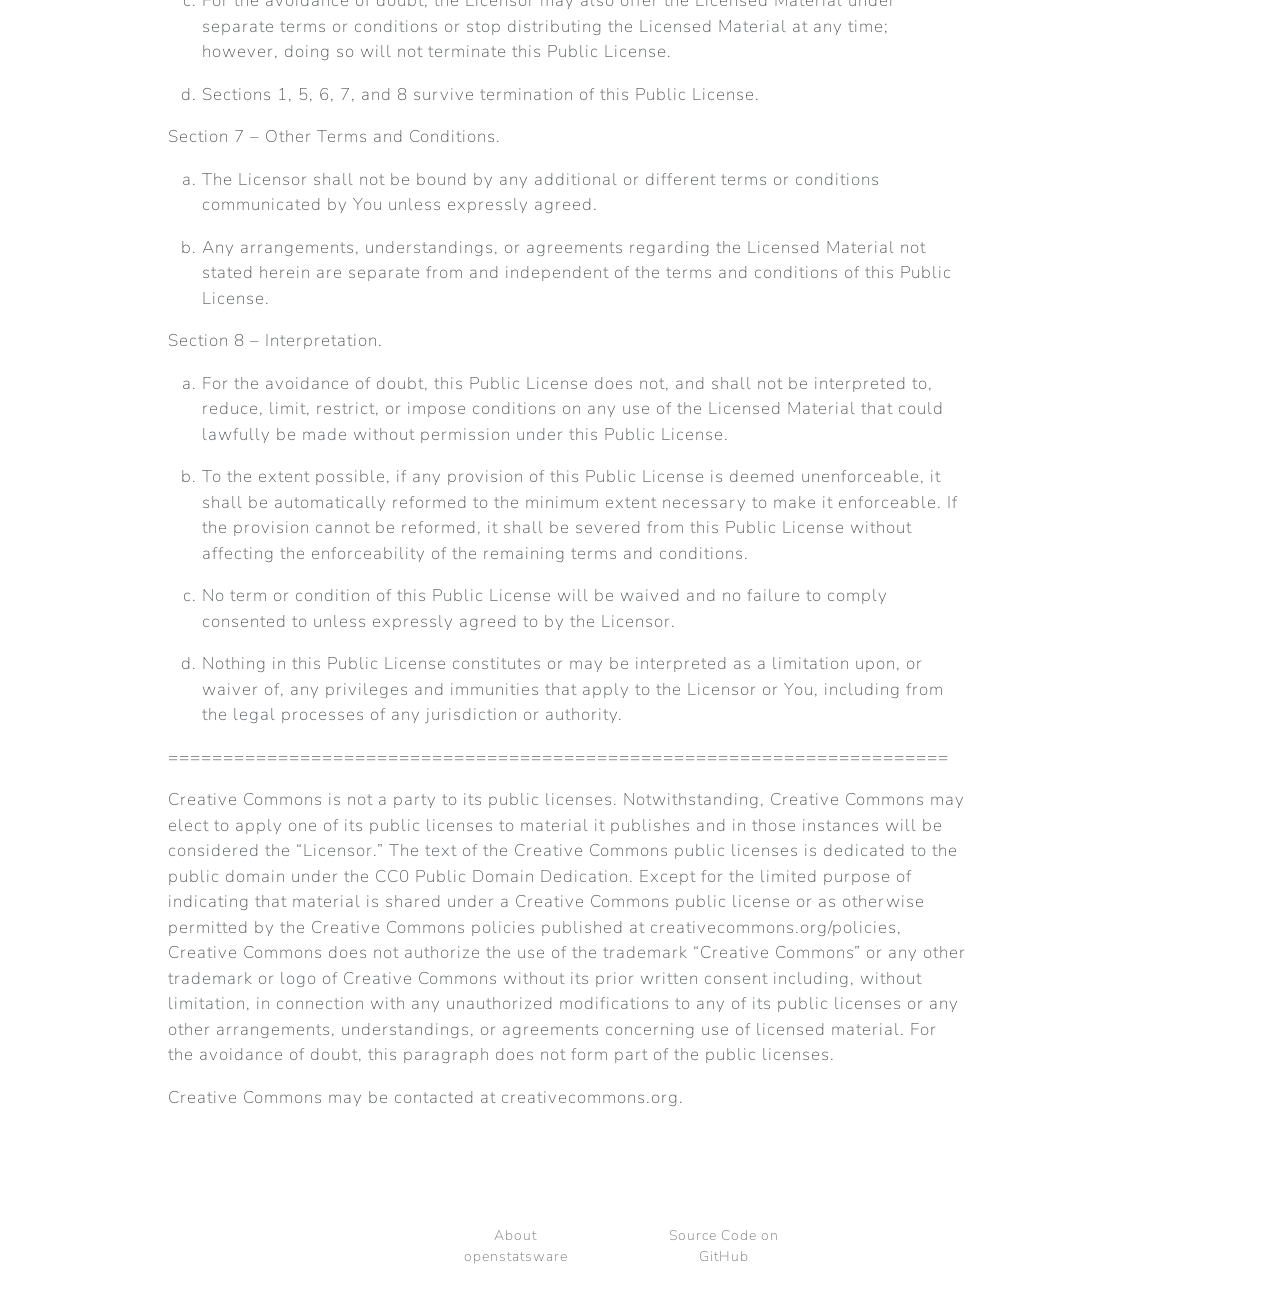
==== commit 22e300e7: "deploy: ab1a1a8c31e3898f0c4ccf9e1d9187663e07baaa" ====
--- a/LICENSE.html
+++ b/LICENSE.html
@@ -2,7 +2,7 @@
 <html xmlns="http://www.w3.org/1999/xhtml" lang="en" xml:lang="en"><head>
 
 <meta charset="utf-8">
-<meta name="generator" content="quarto-1.3.433">
+<meta name="generator" content="quarto-1.3.450">
 
 <meta name="viewport" content="width=device-width, initial-scale=1.0, user-scalable=yes">
 
@@ -491,7 +491,7 @@
     }
   }
     var localhostRegex = new RegExp(/^(?:http|https):\/\/localhost\:?[0-9]*\//);
-      var filterRegex = new RegExp("https:\/\/openpharma\.github\.io\/workshop-r-swe\/");
+      var filterRegex = new RegExp("https:\/\/openpharma\.github\.io\/workshop-r-swe-md\/");
     var isInternal = (href) => {
         return filterRegex.test(href) || localhostRegex.test(href);
     }
@@ -515,10 +515,10 @@
     <div class="nav-footer-center">
       <ul class="footer-items list-unstyled">
     <li class="nav-item">
-    <a class="nav-link" href="https://rconsortium.github.io/asa-biop-swe-wg/">About the Software Engineering Working Group</a>
+    <a class="nav-link" href="https://rconsortium.github.io/asa-biop-swe-wg/">About openstatsware</a>
   </li>  
     <li class="nav-item">
-    <a class="nav-link" href="https://github.com/openpharma/workshop-r-swe">Source Code on GitHub</a>
+    <a class="nav-link" href="https://github.com/openpharma/workshop-r-swe-md">Source Code on GitHub</a>
   </li>  
 </ul>
     </div>
